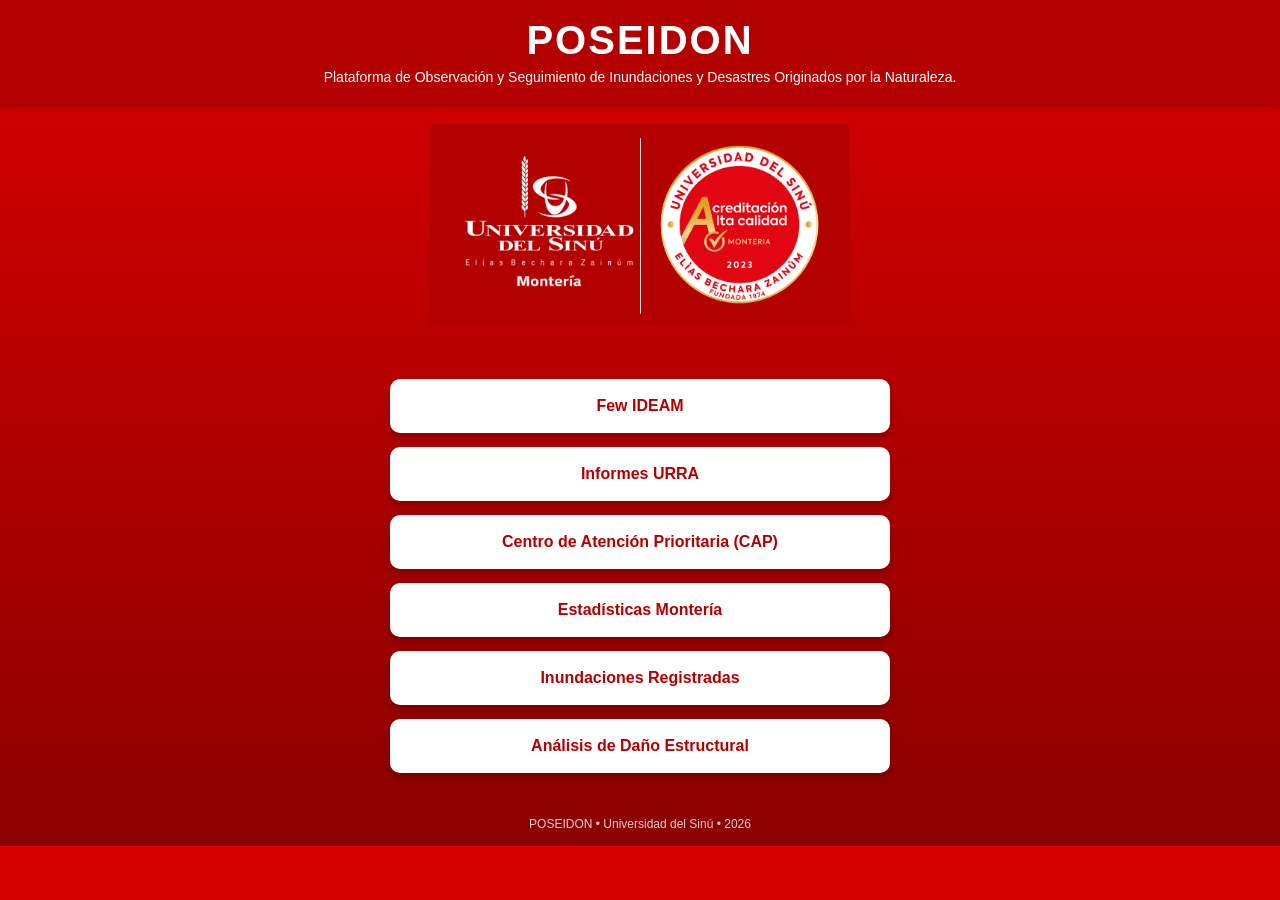
==== index.html @ 163186d2 "Update subtitle styles for better text handling" ====
<!DOCTYPE html>
<html lang="es">
<head>
    <!-- Google tag (gtag.js) -->
<script async src="https://www.googletagmanager.com/gtag/js?id=G-ZBVWW1PEXW"></script>
<script>
  window.dataLayer = window.dataLayer || [];
  function gtag(){dataLayer.push(arguments);}
  gtag('js', new Date());

  gtag('config', 'G-ZBVWW1PEXW');
</script>
<meta charset="UTF-8">
<meta name="viewport" content="width=device-width, initial-scale=1.0">
<title>POSEIDON</title>

<style>
body{
    margin:0;
    font-family: Arial, sans-serif;
    background: linear-gradient(180deg,#d90000,#8b0000);
    color:white;
}

/* HEADER */
.header{
    background:#b30000;
    padding:18px 15px;
    text-align:center;
    box-shadow:0 2px 6px rgba(0,0,0,0.3);
}

.titulo{
  font-size: 40px;
  font-weight: bold;
  letter-spacing: 2px;
  margin-bottom: 5px;
}

.subtitulo{
  font-size: 14px;
  white-space: normal;
  word-break: break-word;
  max-width: 95%;
  margin: auto;
  line-height: 1.3;
}


/* LOGO */
.logo-container{ 
    text-align:center;
    padding:20px 10px; 
}

.logo-container img{
    max-width:420px;
    width:90%;
}

/* CONTENIDO */
.container{
    padding:15px;
    max-width:500px;
    margin:auto;
}

/* BOTONES */
.btn{
    display:block;
    background:#ffffff;
    color:#b30000;
    text-decoration:none;
    padding:18px;
    margin:14px 0;
    border-radius:10px;
    text-align:center;
    font-weight:bold;
    font-size:16px;
    box-shadow:0 4px 10px rgba(0,0,0,0.25);
    transition:0.2s;
}

.btn:hover{
    transform:scale(1.02);
    background:#ffe5e5;
}

/* FOOTER */
.footer{
    text-align:center;
    font-size:12px;
    padding:15px;
    opacity:0.8;
}
</style>
</head>

<body>

<div class="header">
  <div class="titulo">POSEIDON</div>
  <div class="subtitulo">
    Plataforma de Observación y Seguimiento de Inundaciones y Desastres Originados por la Naturaleza.
  </div>
</div>



<div class="logo-container">
<img src="logo_unisinu.png" alt="Universidad del Sinú">
</div>

<div class="container">

<a class="btn" href="https://fews.ideam.gov.co/visorfews/nacional/estacion" target="_blank"
onclick="track('FEW IDEAM')">
Few IDEAM
</a>

<a class="btn" href="https://urra.com.co/informe-de-hidrologia/" target="_blank"
onclick="track('Informes URRA')">
Informes URRA
</a>

<a class="btn" href="https://forms.office.com/pages/responsepage.aspx?id=roHeBMlfhkmI5KG63q4bb5hEXsLH8TdKnlWAvZJ7-EtUNEEwR1YwNEk4SFVZWDJTS1ZKTE5ERk80WC4u&utm_source=brevo&utm_campaign=Formulario+-+Diagnostico+Atencion+Prioritaria+para+miembros+de+la+comunidad+unisinua&utm_medium=email&route=shorturl"
target="_blank"
onclick="track('CAP')">
Centro de Atención Prioritaria (CAP)
</a>

<a class="btn" href="https://monteria-inundacion.onrender.com/" target="_blank"
onclick="track('Estadisticas Monteria')">
Estadísticas Montería
</a>

<a class="btn" href="https://poseidon.unisinu.edu.co/" target="_blank"
onclick="track('Inundaciones Registradas')">
Inundaciones Registradas
</a>

<a class="btn" href="https://forms.gle/RzNw7XtvVHqPYfHu9" target="_blank"
onclick="track('Analisis Danio')">
Análisis de Daño Estructural
</a>


</div>

<div class="footer">
POSEIDON • Universidad del Sinú • 2026
</div>
<script>
function track(nombre){
  gtag('event', 'click_boton', {
    event_category: 'botones',
    event_label: nombre,
    transport_type: 'beacon'
  });
}
</script>

</body>
</html>
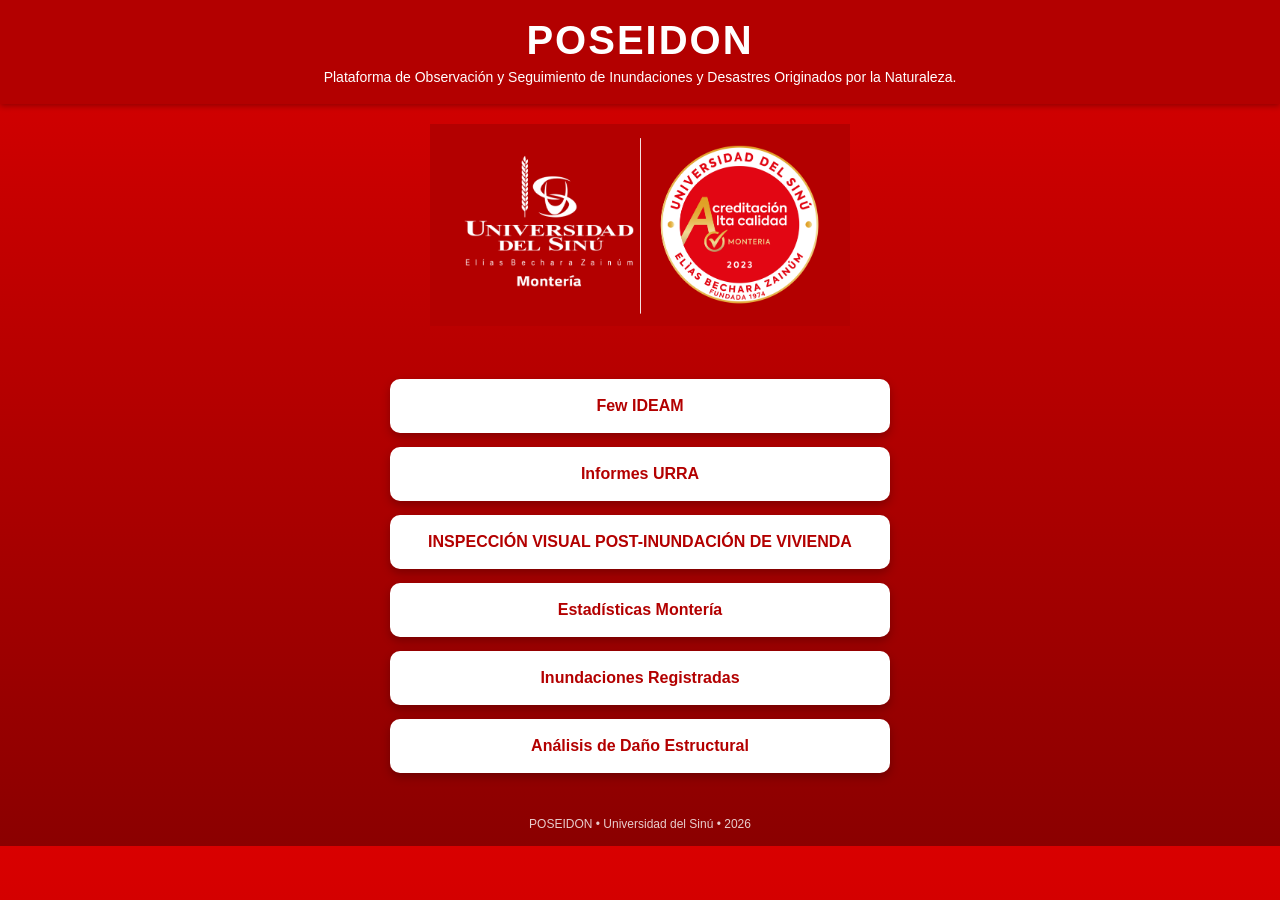
==== commit 60189436: "Update link text for CAP button to new description" ====
--- a/index.html
+++ b/index.html
@@ -10,9 +10,12 @@
 
   gtag('config', 'G-ZBVWW1PEXW');
 </script>
+<link rel="icon" href="favicon.ico" type="image/x-icon">
 <meta charset="UTF-8">
+<title>POSEIDON - Plataforma de Observación de Inundaciones</title>
+<meta name="description" content="Plataforma de Observación y Seguimiento de Inundaciones y Desastres Originados por Naturaleza - POSEIDON">
 <meta name="viewport" content="width=device-width, initial-scale=1.0">
-<title>POSEIDON</title>
+
 
 <style>
 body{
@@ -123,10 +126,10 @@
 Informes URRA
 </a>
 
-<a class="btn" href="https://forms.office.com/pages/responsepage.aspx?id=roHeBMlfhkmI5KG63q4bb5hEXsLH8TdKnlWAvZJ7-EtUNEEwR1YwNEk4SFVZWDJTS1ZKTE5ERk80WC4u&utm_source=brevo&utm_campaign=Formulario+-+Diagnostico+Atencion+Prioritaria+para+miembros+de+la+comunidad+unisinua&utm_medium=email&route=shorturl"
+<a class="btn" href="https://forms.office.com/r/UjwQsF3TWJ"
 target="_blank"
 onclick="track('CAP')">
-Centro de Atención Prioritaria (CAP)
+INSPECCIÓN VISUAL POST-INUNDACIÓN DE VIVIENDA
 </a>
 
 <a class="btn" href="https://monteria-inundacion.onrender.com/" target="_blank"
